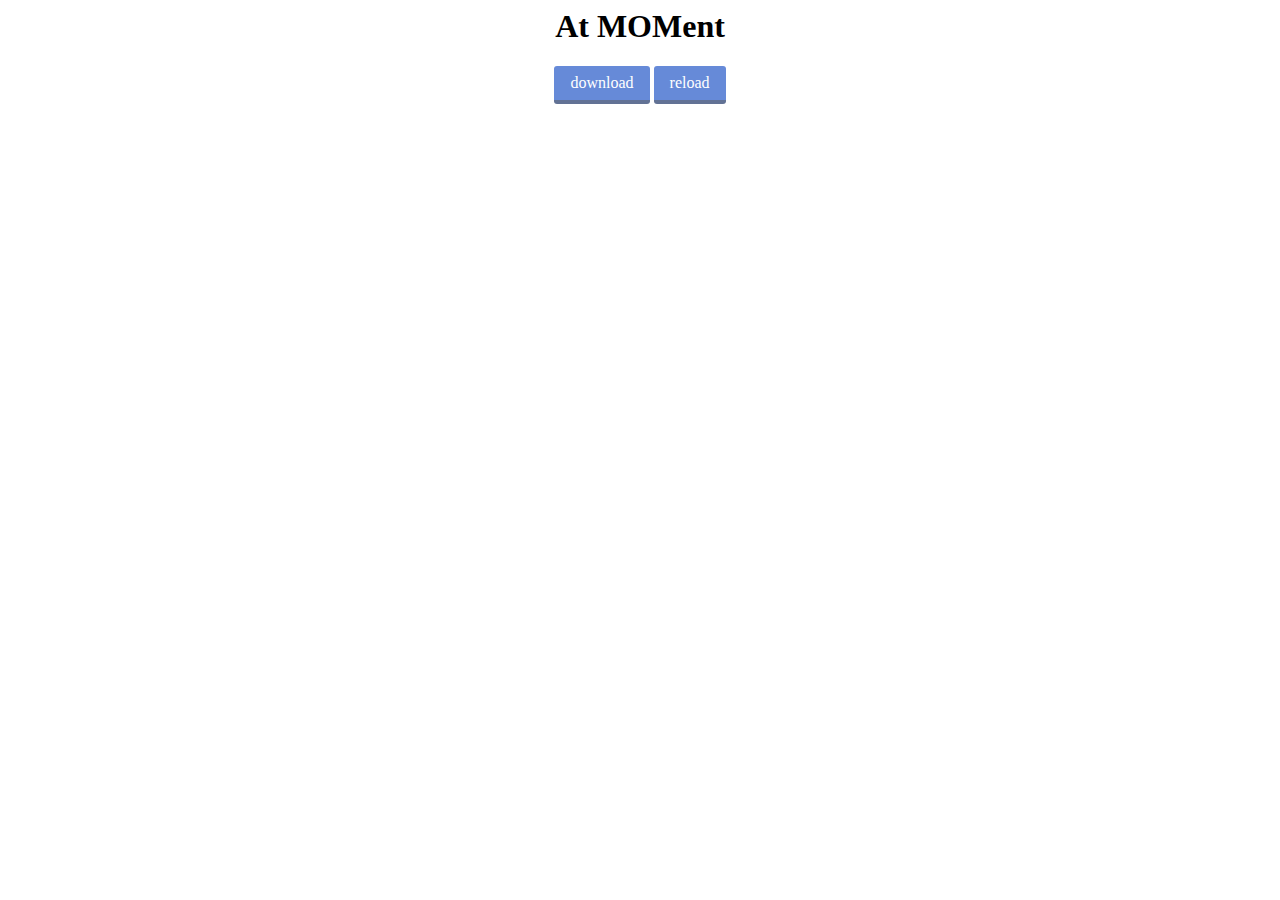
==== start.html @ fb2f717d "test" ====
<html>
  <header>
    <link rel="stylesheet" href="style.css">
  </header>

  <body>
    <h1>At MOMent</h1>
    <script>
      //url : https://teratail.com/questions/100320
      //現在の日時を読み込む
      var dt = new Date();
      var year = dt.getFullYear();
      var month = dt.getMonth() + 1;
      var date = dt.getFullDay();
      var hours = dt.getHours();
      var minutes = dt.getMinutes();

      var name = year + "_" + month + date + "_" + hours + minutes;

      /*
      save.onclick = e => {
        link.download =  + ".txt";
        link.href = "data:text/plain,aaa";
        link.click();
      };
    */
    </script>
    <a href="https://placehold.jp/150x150.png" download="test.png" class = "buttons">download</a>

    <a href = "" class = "buttons">reload</a>
  </body>

</html>
---- style.css ----
body{
  text-align: center;
}

.Heading{
  text-aligh: center;

}

.buttons{
  /*url:https://saruwakakun.com/html-css/reference/buttons*/
  display: inline-block;
  padding: 0.5em 1em;
  text-decoration: none;
  background: #668ad8;/*ボタン色*/
  color: #FFF;
  border-bottom: solid 4px #627295;
  border-radius: 3px;
}
.buttons:active {
  /*ボタンを押したとき*/
  -webkit-transform: translateY(4px);
  transform: translateY(4px);/*下に動く*/
  box-shadow: 0px 0px 1px rgba(0, 0, 0, 0.2);/*影を小さく*/
  border-bottom: none;
}
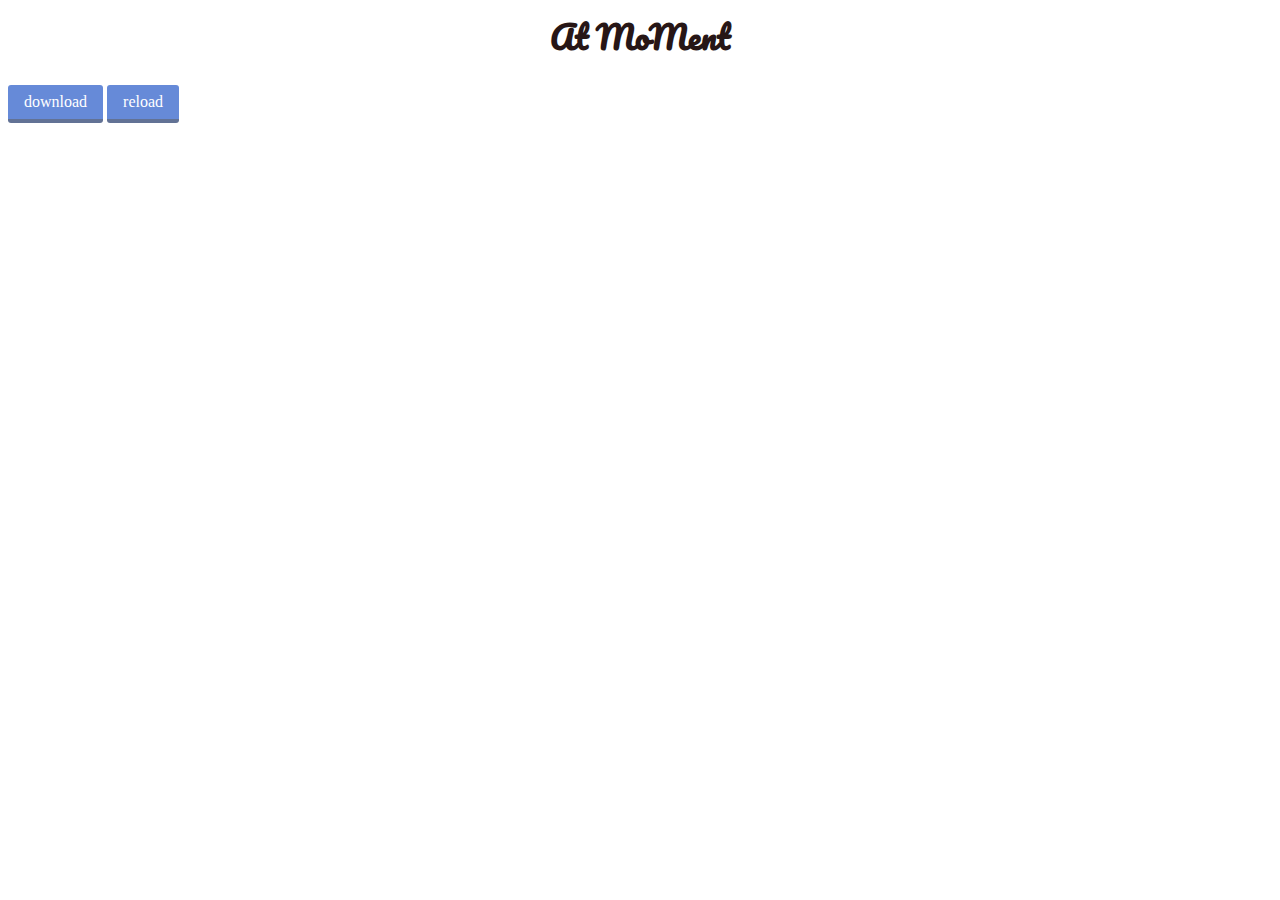
==== commit 597893b6: "fuzakennna" ====
--- a/start.html
+++ b/start.html
@@ -1,10 +1,11 @@
 <html>
   <header>
     <link rel="stylesheet" href="style.css">
+    <link href="https://fonts.googleapis.com/css?family=Pacifico&display=swap" rel="stylesheet">
   </header>
 
-  <body>
-    <h1>At MOMent</h1>
+  <body class  = "homeBack">
+    <h1 class= "homeToPic">At MoMent</h1>
     <script>
       //url : https://teratail.com/questions/100320
       //現在の日時を読み込む
@@ -28,6 +29,7 @@
     <a href="https://placehold.jp/150x150.png" download="test.png" class = "buttons">download</a>
 
     <a href = "" class = "buttons">reload</a>
+
   </body>
 
 </html>
--- a/style.css
+++ b/style.css
@@ -1,5 +1,5 @@
 body{
-  text-align: center;
+  position:relative;
 }
 
 .Heading{
@@ -24,3 +24,106 @@
   box-shadow: 0px 0px 1px rgba(0, 0, 0, 0.2);/*影を小さく*/
   border-bottom: none;
 }
+
+.aboutTopic{
+  font-family: 'Pacifico', cursive;
+  /*
+  top: 0px;
+  left: 764px;
+  width: 393px;
+  height: 263px;
+*/
+  text-align: center;
+  font: Regular 150px/263px Pacifico;
+  letter-spacing: 0;
+  color: #271616;
+  opacity: 1;
+
+}
+
+.aboutColums{
+  top: 263px;
+  left: 371px;
+  width: 1298px;
+  height: 441px;
+  text-align: left;
+  font: Medium 40px/68px YuKyokasho Yoko;
+  letter-spacing: 0;
+  color: #271616;
+  opacity: 1;
+}
+
+.aboutLink{
+  top: 853px;
+  left: 1305px;
+  width: 585px;
+  height: 167px;
+  text-align: center;
+  font: Regular 100px/175px Pacifico;
+  letter-spacing: 0;
+  color: #271616;
+  opacity: 1;
+}
+
+.aboutBack{
+  /*
+  top: 0px;
+  left: 0px;
+  width: 1920px;
+  height: 1080px;
+  */
+  background-size:cover;
+  background: transparent url('img/about.png') 0% 0% no-repeat padding-box;
+  opacity: 1;
+}
+
+.homeTopic{
+  font-family: 'Pacifico', cursive;
+  /*top: 188px;
+  left: 352px;
+  width: 1217px;
+  height: 352px;
+  */
+  text-align: center;
+  font: Regular 200px/352px Pacifico;
+  letter-spacing: 0;
+  color: #271616;
+  opacity: 1;
+}
+
+.homeToAbout{
+  top: 669px;
+  left: 470px;
+  width: 236px;
+  height: 236px;
+  background: transparent url('img/que.png') 0% 0% no-repeat padding-box;
+  border: 1px solid #707070;
+  opacity: 1;
+}
+
+.homeToCam{
+  position:absolute;
+  top: 469px;
+  left: 1014px;
+  width: 236px;
+  height: 236px;
+  background: transparent url('img/cam.png') 0% 0% no-repeat padding-box;
+  border: 1px solid #707070;
+  opacity: 1;
+}
+
+.homeBack{
+  background: transparent url('img/home.png') 0% 0% no-repeat padding-box;
+  background-size: cover;
+  opacity: 1;
+}
+
+.cameraBack{
+  top: 0px;
+  left: 0px;
+  width: 1920px;
+  height: 1081px;
+  background: transparent url('img/camera.png') 0% 0% no-repeat padding-box;
+  background-size: cover;
+  opacity: 1;
+}
